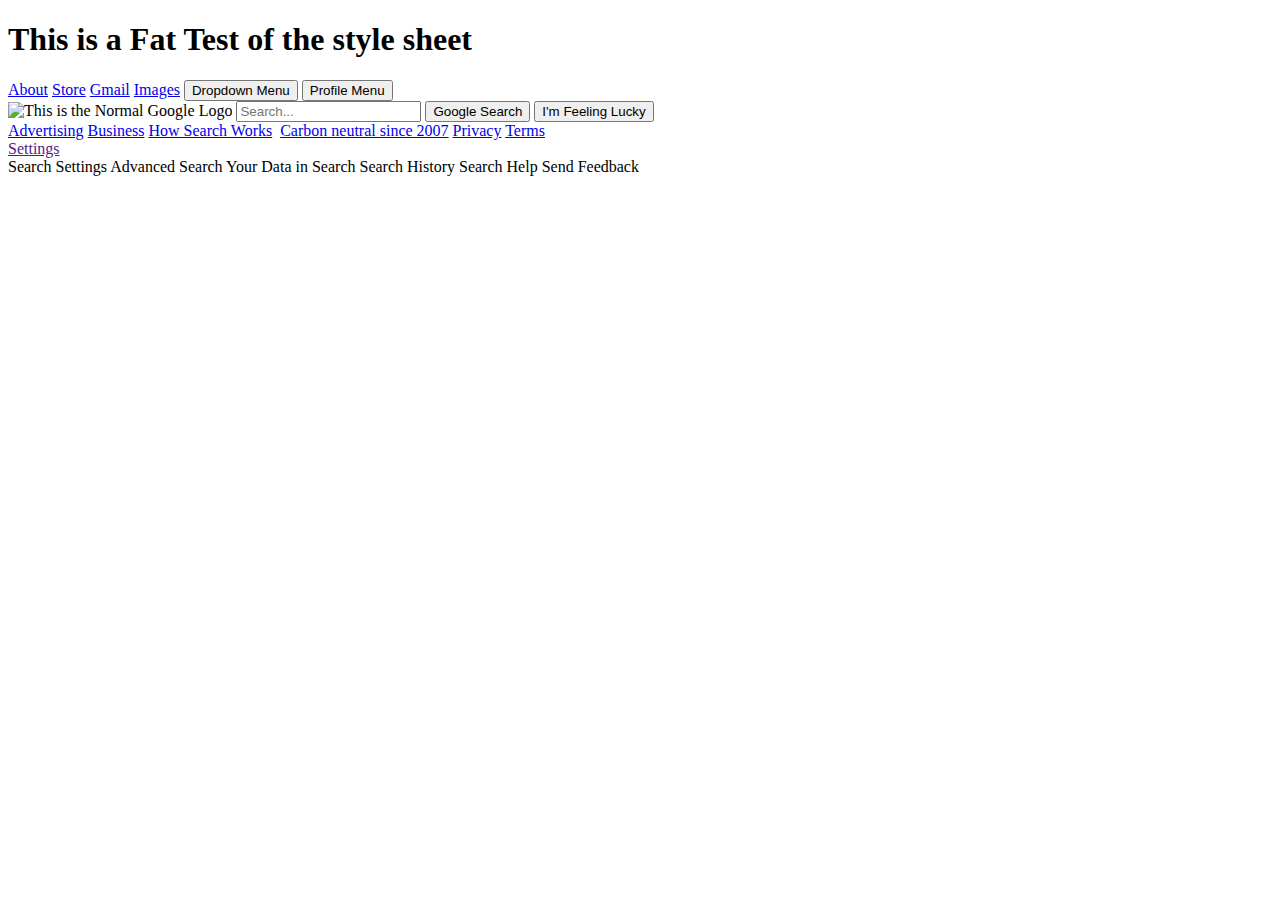
==== html/index.html @ 002389a6 "Added folders for the html, css, and javascript/ And moved the files into their respective folders" ====
<!DOCTYPE html>
<html lang="en">

<head>
    <meta charset="UTF-8"/>
    <link rel="stylesheet" href="../A2_Google_Homepage/style.css">
</head>

<body>
    <h1>This is a Fat Test of the style sheet</h1>
    <div>
        <!-- This is where the About, Store, Gmail, Images, drop down menu, and Profile Picture Go -->
        <nav>
            <!-- Added A which takes us to the About section that the Google Website would take us too. Forgot about the href -->
            <a class="top-nav-bar" id="about"
                href="https://about.google/?fg=1&utm_source=google-US&utm_medium=referral&utm_campaign=hp-header">About</a>

            <!-- This A covers the link to the Google Store -->
            <a class="top-nav-bar" id="store"
                href="https://store.google.com/US/?utm_source=hp_header&utm_medium=google_ooo&utm_campaign=GS100042&hl=en-US">Store</a>

            <!-- This A displays the words Gmail along with the link to sign into Gmail Page -->
            <a class="top-nav-bar" id="gmail" href="https://gmail.com">Gmail</a>

            <!-- This A displays the word Images along with the link to the Google Images Page -->
            <a class="top-nav-bar" id="images" href="https://www.google.com/imghp?hl=en&ogbl">Images</a>

            <!-- This button represents the svc image that shows the 3x3 dotted grid -->
            <button id="dropdown-menu">Dropdown Menu</button>

            <!-- This button represents the profile picture that shows the user who is currently logged in -->
            <button id="profile-menu">Profile Menu</button>


        </nav>

        <!-- This is the Google Body where the Logo and Search bar with two Buttons go -->
        <main>
            <!-- Added Body tag so that i know where the body of the page is -->

            <body>

                <!-- This image is the Logo for the Google website -->
                <img class="Google Logo" id="google-logo"
                    src="https://www.google.com/images/branding/googlelogo/1x/googlelogo_color_272x92dp.png"
                    alt="This is the Normal Google Logo"></a>

                <!-- This input is a Search bar where the user would enter in their search query -->
                <input id="search-bar" placeholder="Search...">

                <!-- This button is the Google Search buton without any functionality -->
                <button id="google-search-bar">Google Search</button>

                <!-- This button is the I'm Feeling Lucky Search button without any functionality -->
                <button id="lucky-search-bar">I'm Feeling Lucky</button>
            </body>
        </main>

        <!-- This is where the Advertising, Business, how it works, privicy, etc go. -->
        <footer>

            <!-- This anchor represnts the Advertising link -->
            <a id="advertising-link"
                href="https://ads.google.com/intl/en_us/home/?subid=ww-ww-et-g-awa-a-g_hpafoot1_1!o2&utm_source=google.com&utm_medium=referral&utm_campaign=google_hpafooter&fg=1#!/">Advertising</a>

            <!-- This anchor represents the Business link -->
            <a id="business-link"
                href="https://smallbusiness.withgoogle.com/?subid=us-en-et-g-awa-a-g_hpbfoot1_1!o2&utm_source=google&utm_medium=ep&utm_campaign=google_hpbfooter&utm_content=google_hpbfooter&gmbsrc=us-en_US-et-gs-z-gmb-s-z-u~sb-g4sb_srvcs-u#!/">Business</a>

            <!-- This anchor represents the How Search Works Link -->
            <a id="works-link" href="https://www.google.com/search/howsearchworks/?fg=1">How Search Works</a>

            <!-- this is the image of the green leaf -->
            <!-- 3/26/21 can't find image of the green leaf so im keeping it blank -->
            <img id="carbon-leaf">

            <!-- This anchor represents the words for the carbon neutal link -->
            <a id="carbon-link"
                href="https://sustainability.google/commitments/?utm_source=googlehpfooter&utm_medium=housepromos&utm_campaign=bottom-footer&utm_content=">Carbon
                neutral since 2007</a>

            <!-- This anchor represents the Privacy link  -->
            <a id="privacy-link" href="https://policies.google.com/privacy?hl=en&fg=1">Privacy</a>

            <!-- This anchor represents the Terms link -->
            <a id="terms-link" href="https://policies.google.com/terms?hl=en&fg=1">Terms</a>

            <!-- this anchor represents the Settings link -->
            <!-- 3/27/21 turns out that the Settings link is  a dropdown menu. So I am mkaing a dropdown menu instead of a link -->
            <div class="settings-dropdown" id="settings-dropdown">

                <!-- This is the Settings option the user will see that they will click on to access the settings dropdown menu -->
                <a id="settings-link" href="">Settings</a>

                <!-- This div contains the drop down contents in the settings menu -->
                <div class="settings-dropdown-content" id="settings-dropdown-content">
                    <a id="search-settings-link">Search Settings</a>
                    <a id="advanced-search-link">Advanced Search</a>
                    <a id="search-personal-link">Your Data in Search</a>
                    <a id="search-history-link">Search History</a>
                    <a id="search-help-link">Search Help</a>
                    <a id="send-feedback-popup">Send Feedback</a>
                </div>
            </div>


        </footer>
    </div>
</body>

</html>
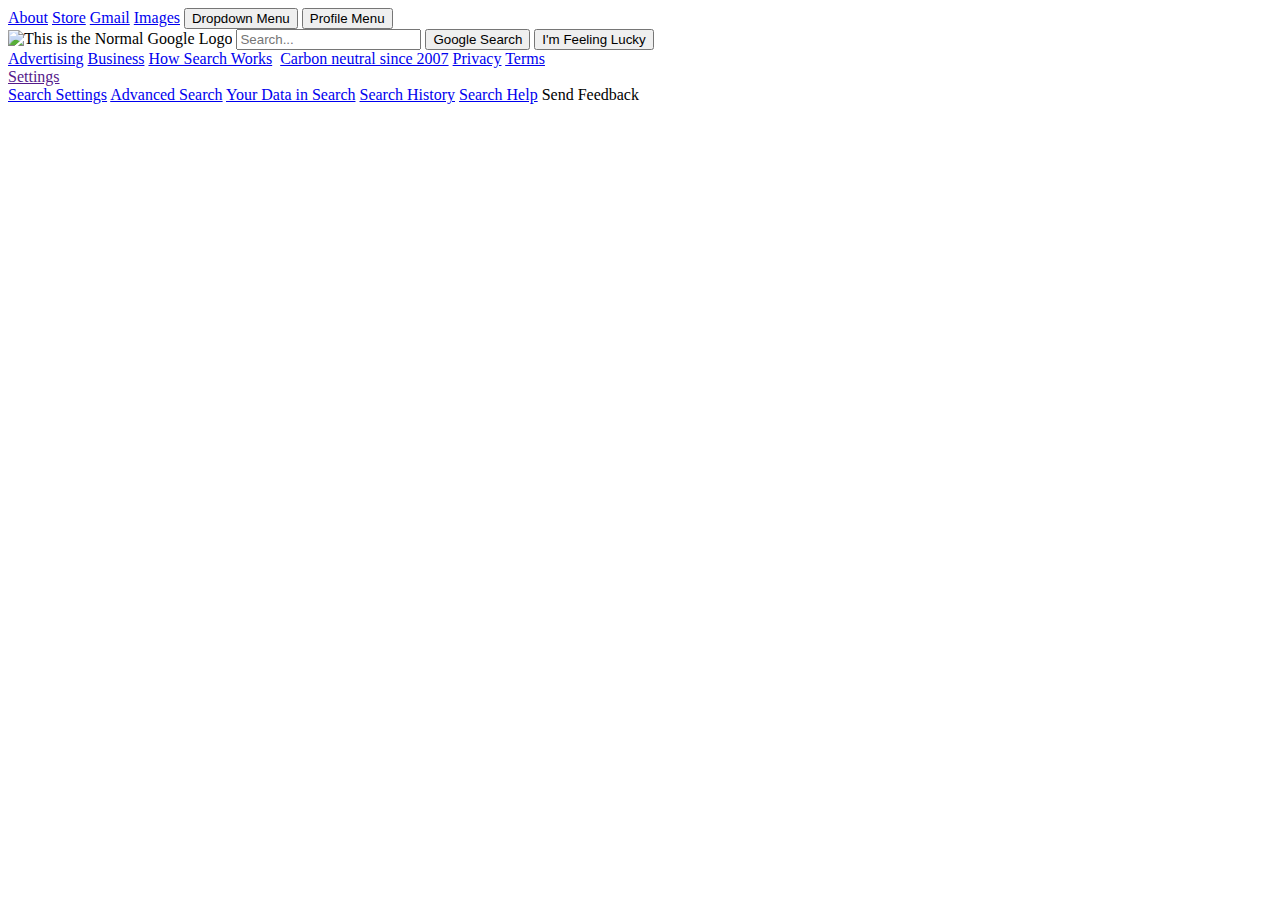
==== commit 43b3f761: "Added href's to the elements in the dropdown menu/ added comments to the elements in the dropdown me" ====
--- a/html/index.html
+++ b/html/index.html
@@ -3,11 +3,10 @@
 
 <head>
     <meta charset="UTF-8"/>
-    <link rel="stylesheet" href="../A2_Google_Homepage/style.css">
+    <link rel="stylesheet" href="../css/style.css">
 </head>
 
 <body>
-    <h1>This is a Fat Test of the style sheet</h1>
     <div>
         <!-- This is where the About, Store, Gmail, Images, drop down menu, and Profile Picture Go -->
         <nav>
@@ -94,11 +93,23 @@
 
                 <!-- This div contains the drop down contents in the settings menu -->
                 <div class="settings-dropdown-content" id="settings-dropdown-content">
-                    <a id="search-settings-link">Search Settings</a>
-                    <a id="advanced-search-link">Advanced Search</a>
-                    <a id="search-personal-link">Your Data in Search</a>
-                    <a id="search-history-link">Search History</a>
-                    <a id="search-help-link">Search Help</a>
+                   
+                   <!-- This anchor contains the link to the Default search settings -->
+                    <a id="search-settings-link" href="https://www.google.com/preferences?hl=en&fg=1">Search Settings</a>
+                   
+                   <!-- This anchor contains the link to the Advanced Search settings -->
+                    <a id="advanced-search-link" href="https://www.google.com/advanced_search?hl=en&fg=1">Advanced Search</a>
+                    
+                    <!-- This anchor contains the link to the "Your Data in Search" browers for the user signed in-->
+                    <a id="search-personal-link" href="https://myactivity.google.com/privacyadvisor/search?utm_source=googlemenu&fg=1&pli=1">Your Data in Search</a>
+                                       
+                    <!-- This anchor contains the link to the Personal Search History of the user signed in -->
+                    <a id="search-history-link" href="https://myactivity.google.com/item?utm_source=google&hl=en&fg=1&restrict=search">Search History</a>
+                    
+                    <!-- This anchor contains the link to the Search help option -->
+                    <a id="search-help-link" href="https://support.google.com/websearch/?visit_id=637524691112124900-3522198067&hl=en&rd=2#topic=3378866">Search Help</a>
+                    
+                    <!-- This a is a feedback popup which as of 3/28/21 I don't know how to program as of yet -->
                     <a id="send-feedback-popup">Send Feedback</a>
                 </div>
             </div>
--- a/css/style.css
+++ b/css/style.css
@@ -0,0 +1,4 @@
+    /* Added Style class Top Nav Bar to cover the fonts of the Nav Bar */
+    .top-nav-bar{
+        font-size: 16px; 
+    } 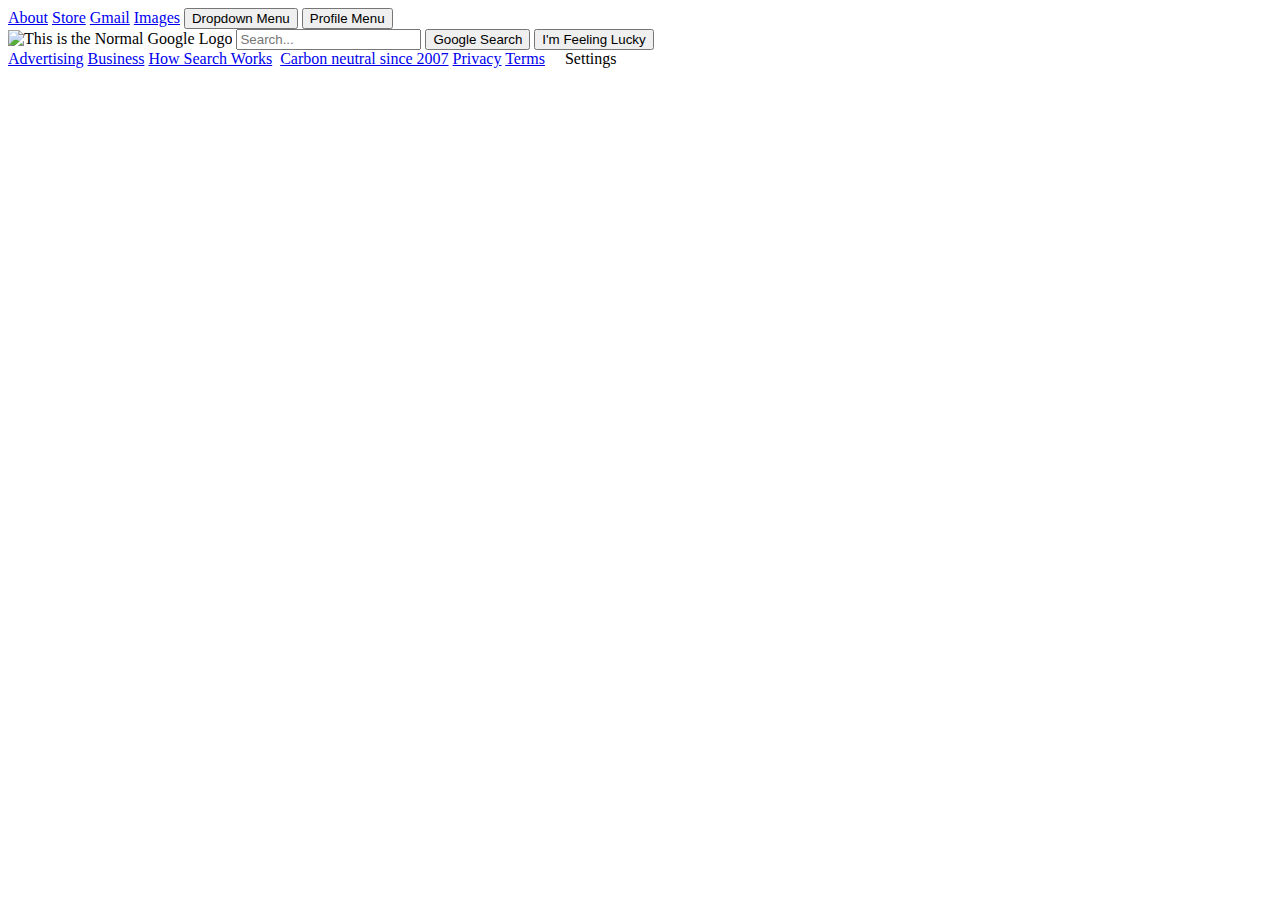
==== commit c42d6536: "Added onclick function to the Settings menu and implemented functionality for the dropdown menu so t" ====
--- a/html/index.html
+++ b/html/index.html
@@ -2,7 +2,7 @@
 <html lang="en">
 
 <head>
-    <meta charset="UTF-8"/>
+    <meta charset="UTF-8" />
     <link rel="stylesheet" href="../css/style.css">
 </head>
 
@@ -52,10 +52,10 @@
 
                 <!-- This button is the I'm Feeling Lucky Search button without any functionality -->
                 <button id="lucky-search-bar">I'm Feeling Lucky</button>
-            </body>
-        </main>
+         
+                
 
-        <!-- This is where the Advertising, Business, how it works, privicy, etc go. -->
+                        <!-- This is where the Advertising, Business, how it works, privicy, etc go. -->
         <footer>
 
             <!-- This anchor represnts the Advertising link -->
@@ -89,33 +89,46 @@
             <div class="settings-dropdown" id="settings-dropdown">
 
                 <!-- This is the Settings option the user will see that they will click on to access the settings dropdown menu -->
-                <a id="settings-link" href="">Settings</a>
+                <a class="settings-link" onclick="displayContent()">Settings</a>
 
                 <!-- This div contains the drop down contents in the settings menu -->
-                <div class="settings-dropdown-content" id="settings-dropdown-content">
-                   
-                   <!-- This anchor contains the link to the Default search settings -->
-                    <a id="search-settings-link" href="https://www.google.com/preferences?hl=en&fg=1">Search Settings</a>
-                   
-                   <!-- This anchor contains the link to the Advanced Search settings -->
-                    <a id="advanced-search-link" href="https://www.google.com/advanced_search?hl=en&fg=1">Advanced Search</a>
-                    
+                <div class="settings-dropdown-content" id="dropdown-content">
+
+                    <!-- This anchor contains the link to the Default search settings -->
+                    <a id="search-settings-link" href="https://www.google.com/preferences?hl=en&fg=1">Search
+                        Settings</a>
+
+                    <!-- This anchor contains the link to the Advanced Search settings -->
+                    <a id="advanced-search-link" href="https://www.google.com/advanced_search?hl=en&fg=1">Advanced
+                        Search</a>
+
                     <!-- This anchor contains the link to the "Your Data in Search" browers for the user signed in-->
-                    <a id="search-personal-link" href="https://myactivity.google.com/privacyadvisor/search?utm_source=googlemenu&fg=1&pli=1">Your Data in Search</a>
-                                       
+                    <a id="search-personal-link"
+                        href="https://myactivity.google.com/privacyadvisor/search?utm_source=googlemenu&fg=1&pli=1">Your
+                        Data in Search</a>
+
                     <!-- This anchor contains the link to the Personal Search History of the user signed in -->
-                    <a id="search-history-link" href="https://myactivity.google.com/item?utm_source=google&hl=en&fg=1&restrict=search">Search History</a>
-                    
+                    <a id="search-history-link"
+                        href="https://myactivity.google.com/item?utm_source=google&hl=en&fg=1&restrict=search">Search
+                        History</a>
+
                     <!-- This anchor contains the link to the Search help option -->
-                    <a id="search-help-link" href="https://support.google.com/websearch/?visit_id=637524691112124900-3522198067&hl=en&rd=2#topic=3378866">Search Help</a>
-                    
+                    <a id="search-help-link"
+                        href="https://support.google.com/websearch/?visit_id=637524691112124900-3522198067&hl=en&rd=2#topic=3378866">Search
+                        Help</a>
+
                     <!-- This a is a feedback popup which as of 3/28/21 I don't know how to program as of yet -->
                     <a id="send-feedback-popup">Send Feedback</a>
                 </div>
             </div>
 
+        </footer>
+            <script src="../javascript/script.js"></script>
 
-        </footer>
+            </body>
+        </main>
+
+
     </div>
 </body>
 
--- a/css/style.css
+++ b/css/style.css
@@ -1,4 +1,43 @@
     /* Added Style class Top Nav Bar to cover the fonts of the Nav Bar */
     .top-nav-bar{
         font-size: 16px; 
-    } +    } 
+
+    /* This is the anchor they would click on to display the dropdown menu */
+    .settings-link {
+        padding: 16px;
+        font-size: 16px;
+        cursor: pointer;
+    }
+
+    /* Div that contains the Settings anchor */
+    .settings-dropdown {
+        position: relative;
+        display: inline-block;
+    }
+
+    /* Div that contains the Content of the settings menu */
+    .settings-dropdown-content {
+        display: none;
+        position: absolute;
+        background-color: white;
+        min-width: 100%;
+        overflow: auto;
+        box-shadow: 0px 8px 16px 0px rgba(0,0,0,0.2);
+        z-index: 1;
+    }
+
+    .settings-dropdown-content a {
+        color: black;
+        padding: 12px 16px;
+        text-decoration: none;
+        display: block;
+    }
+
+    .settings-dropdown-content a:hover {
+        background-color: teal;
+    }
+
+    .show { 
+        display: block;
+    }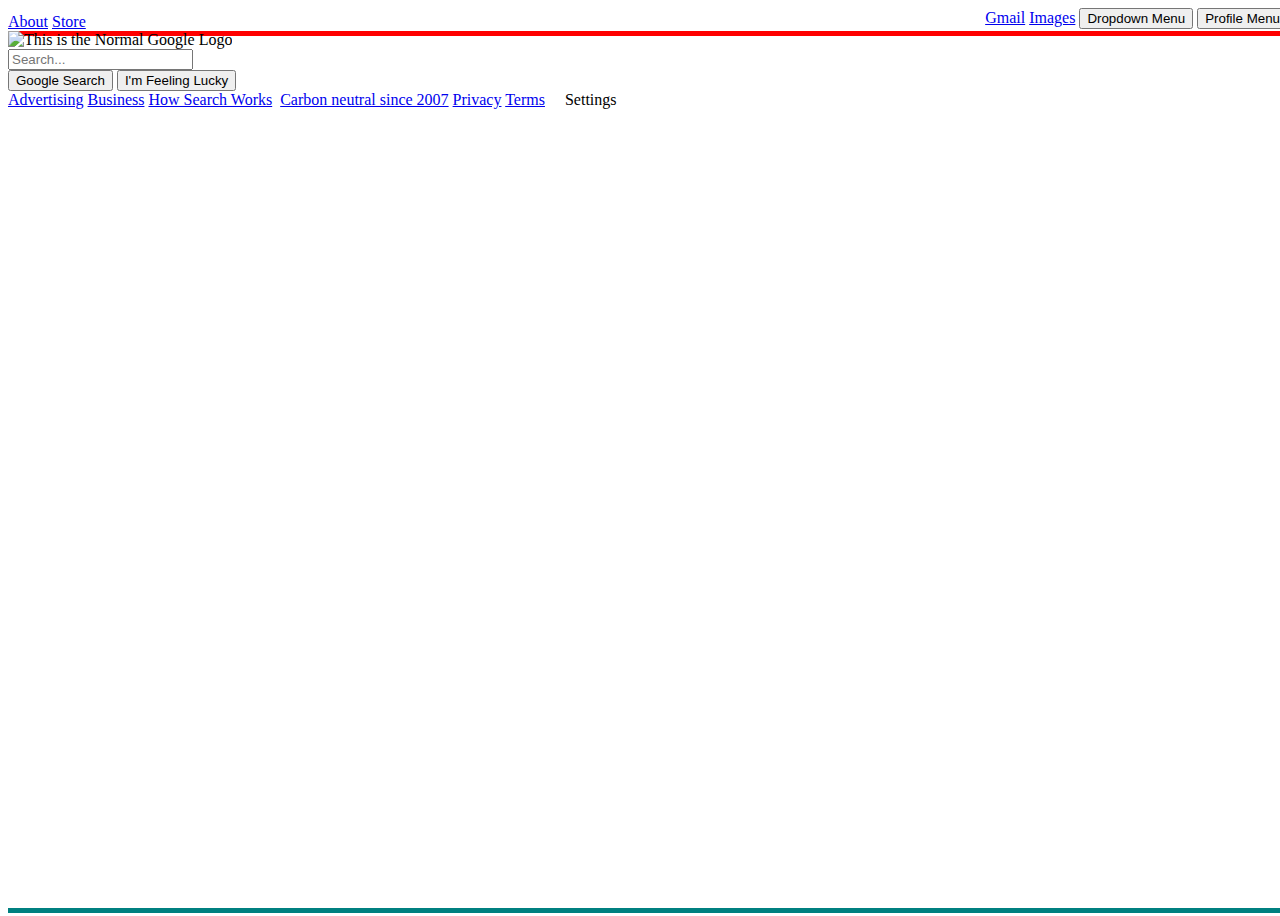
==== commit a9778588: "Added Styling for the entire page and some for the Top Nav Bar/ Added comments" ====
--- a/html/index.html
+++ b/html/index.html
@@ -1,135 +1,179 @@
 <!DOCTYPE html>
-<html lang="en">
+<html class="html" lang="en">
+  <head>
+    <meta charset="UTF-8" />
+    <link rel="stylesheet" href="../css/style.css" />
+  </head>
 
-<head>
-    <meta charset="UTF-8" />
-    <link rel="stylesheet" href="../css/style.css">
-</head>
+  <body class="webpage">
+    <div class="main-div">
+      <!-- This is where the About, Store, Gmail, Images, drop down menu, and Profile Picture Go -->
+      <nav class="nav-bar">
+        <div class="left-nav">
+          <!-- Added A which takes us to the About section that the Google Website would take us too. Forgot about the href -->
+          <a
+            class="top-nav-bar"
+            id="about"
+            href="https://about.google/?fg=1&utm_source=google-US&utm_medium=referral&utm_campaign=hp-header"
+            >About</a
+          >
 
-<body>
-    <div>
-        <!-- This is where the About, Store, Gmail, Images, drop down menu, and Profile Picture Go -->
-        <nav>
-            <!-- Added A which takes us to the About section that the Google Website would take us too. Forgot about the href -->
-            <a class="top-nav-bar" id="about"
-                href="https://about.google/?fg=1&utm_source=google-US&utm_medium=referral&utm_campaign=hp-header">About</a>
+          <!-- This A covers the link to the Google Store -->
+          <a
+            class="top-nav-bar"
+            id="store"
+            href="https://store.google.com/US/?utm_source=hp_header&utm_medium=google_ooo&utm_campaign=GS100042&hl=en-US"
+            >Store</a
+          >
+        </div>
 
-            <!-- This A covers the link to the Google Store -->
-            <a class="top-nav-bar" id="store"
-                href="https://store.google.com/US/?utm_source=hp_header&utm_medium=google_ooo&utm_campaign=GS100042&hl=en-US">Store</a>
+        <div class="right-nav">
+          <!-- This A displays the words Gmail along with the link to sign into Gmail Page -->
+          <a class="top-nav-bar" id="gmail" href="https://gmail.com">Gmail</a>
 
-            <!-- This A displays the words Gmail along with the link to sign into Gmail Page -->
-            <a class="top-nav-bar" id="gmail" href="https://gmail.com">Gmail</a>
+          <!-- This A displays the word Images along with the link to the Google Images Page -->
+          <a
+            class="top-nav-bar"
+            id="images"
+            href="https://www.google.com/imghp?hl=en&ogbl"
+            >Images</a
+          >
 
-            <!-- This A displays the word Images along with the link to the Google Images Page -->
-            <a class="top-nav-bar" id="images" href="https://www.google.com/imghp?hl=en&ogbl">Images</a>
+          <!-- This button represents the svc image that shows the 3x3 dotted grid -->
+          <button id="dropdown-menu">Dropdown Menu</button>
 
-            <!-- This button represents the svc image that shows the 3x3 dotted grid -->
-            <button id="dropdown-menu">Dropdown Menu</button>
+          <!-- This button represents the profile picture that shows the user who is currently logged in -->
+          <button id="profile-menu">Profile Menu</button>
+        </div>
+      </nav>
 
-            <!-- This button represents the profile picture that shows the user who is currently logged in -->
-            <button id="profile-menu">Profile Menu</button>
+      <!-- This is the Google Body where the Logo and Search bar with two Buttons go -->
+      <main>
+        <!-- Added Body tag so that i know where the body of the page is -->
 
+        <body class="main-content">
+          <div>
+            <!-- This image is the Logo for the Google website -->
+            <img
+              class="Google Logo"
+              id="google-logo"
+              src="https://www.google.com/images/branding/googlelogo/1x/googlelogo_color_272x92dp.png"
+              alt="This is the Normal Google Logo"
+            />
+          </div>
 
-        </nav>
+          <div class="search-bar-div">
+            <!-- This input is a Search bar where the user would enter in their search query -->
+            <input id="search-bar" placeholder="Search..." />
+          </div>
 
-        <!-- This is the Google Body where the Logo and Search bar with two Buttons go -->
-        <main>
-            <!-- Added Body tag so that i know where the body of the page is -->
+          <div class="search-button-div">
+            <!-- This button is the Google Search buton without any functionality -->
+            <button id="google-search-bar">Google Search</button>
 
-            <body>
+            <!-- This button is the I'm Feeling Lucky Search button without any functionality -->
+            <button id="lucky-search-bar">I'm Feeling Lucky</button>
+          </div>
 
-                <!-- This image is the Logo for the Google website -->
-                <img class="Google Logo" id="google-logo"
-                    src="https://www.google.com/images/branding/googlelogo/1x/googlelogo_color_272x92dp.png"
-                    alt="This is the Normal Google Logo"></a>
-
-                <!-- This input is a Search bar where the user would enter in their search query -->
-                <input id="search-bar" placeholder="Search...">
-
-                <!-- This button is the Google Search buton without any functionality -->
-                <button id="google-search-bar">Google Search</button>
-
-                <!-- This button is the I'm Feeling Lucky Search button without any functionality -->
-                <button id="lucky-search-bar">I'm Feeling Lucky</button>
-         
-                
-
-                        <!-- This is where the Advertising, Business, how it works, privicy, etc go. -->
-        <footer>
-
+          <!-- This is where the Advertising, Business, how it works, privicy, etc go. -->
+          <footer>
             <!-- This anchor represnts the Advertising link -->
-            <a id="advertising-link"
-                href="https://ads.google.com/intl/en_us/home/?subid=ww-ww-et-g-awa-a-g_hpafoot1_1!o2&utm_source=google.com&utm_medium=referral&utm_campaign=google_hpafooter&fg=1#!/">Advertising</a>
+            <a
+              id="advertising-link"
+              href="https://ads.google.com/intl/en_us/home/?subid=ww-ww-et-g-awa-a-g_hpafoot1_1!o2&utm_source=google.com&utm_medium=referral&utm_campaign=google_hpafooter&fg=1#!/"
+              >Advertising</a
+            >
 
             <!-- This anchor represents the Business link -->
-            <a id="business-link"
-                href="https://smallbusiness.withgoogle.com/?subid=us-en-et-g-awa-a-g_hpbfoot1_1!o2&utm_source=google&utm_medium=ep&utm_campaign=google_hpbfooter&utm_content=google_hpbfooter&gmbsrc=us-en_US-et-gs-z-gmb-s-z-u~sb-g4sb_srvcs-u#!/">Business</a>
+            <a
+              id="business-link"
+              href="https://smallbusiness.withgoogle.com/?subid=us-en-et-g-awa-a-g_hpbfoot1_1!o2&utm_source=google&utm_medium=ep&utm_campaign=google_hpbfooter&utm_content=google_hpbfooter&gmbsrc=us-en_US-et-gs-z-gmb-s-z-u~sb-g4sb_srvcs-u#!/"
+              >Business</a
+            >
 
             <!-- This anchor represents the How Search Works Link -->
-            <a id="works-link" href="https://www.google.com/search/howsearchworks/?fg=1">How Search Works</a>
+            <a
+              id="works-link"
+              href="https://www.google.com/search/howsearchworks/?fg=1"
+              >How Search Works</a
+            >
 
             <!-- this is the image of the green leaf -->
             <!-- 3/26/21 can't find image of the green leaf so im keeping it blank -->
-            <img id="carbon-leaf">
+            <img id="carbon-leaf" />
 
             <!-- This anchor represents the words for the carbon neutal link -->
-            <a id="carbon-link"
-                href="https://sustainability.google/commitments/?utm_source=googlehpfooter&utm_medium=housepromos&utm_campaign=bottom-footer&utm_content=">Carbon
-                neutral since 2007</a>
+            <a
+              id="carbon-link"
+              href="https://sustainability.google/commitments/?utm_source=googlehpfooter&utm_medium=housepromos&utm_campaign=bottom-footer&utm_content="
+              >Carbon neutral since 2007</a
+            >
 
             <!-- This anchor represents the Privacy link  -->
-            <a id="privacy-link" href="https://policies.google.com/privacy?hl=en&fg=1">Privacy</a>
+            <a
+              id="privacy-link"
+              href="https://policies.google.com/privacy?hl=en&fg=1"
+              >Privacy</a
+            >
 
             <!-- This anchor represents the Terms link -->
-            <a id="terms-link" href="https://policies.google.com/terms?hl=en&fg=1">Terms</a>
+            <a
+              id="terms-link"
+              href="https://policies.google.com/terms?hl=en&fg=1"
+              >Terms</a
+            >
 
             <!-- this anchor represents the Settings link -->
             <!-- 3/27/21 turns out that the Settings link is  a dropdown menu. So I am mkaing a dropdown menu instead of a link -->
             <div class="settings-dropdown" id="settings-dropdown">
+              <!-- This is the Settings option the user will see that they will click on to access the settings dropdown menu -->
+              <a class="settings-link" onclick="displayContent()">Settings</a>
 
-                <!-- This is the Settings option the user will see that they will click on to access the settings dropdown menu -->
-                <a class="settings-link" onclick="displayContent()">Settings</a>
+              <!-- This div contains the drop down contents in the settings menu -->
+              <div class="settings-dropdown-content" id="dropdown-content">
+                <!-- This anchor contains the link to the Default search settings -->
+                <a
+                  id="search-settings-link"
+                  href="https://www.google.com/preferences?hl=en&fg=1"
+                  >Search Settings</a
+                >
 
-                <!-- This div contains the drop down contents in the settings menu -->
-                <div class="settings-dropdown-content" id="dropdown-content">
+                <!-- This anchor contains the link to the Advanced Search settings -->
+                <a
+                  id="advanced-search-link"
+                  href="https://www.google.com/advanced_search?hl=en&fg=1"
+                  >Advanced Search</a
+                >
 
-                    <!-- This anchor contains the link to the Default search settings -->
-                    <a id="search-settings-link" href="https://www.google.com/preferences?hl=en&fg=1">Search
-                        Settings</a>
+                <!-- This anchor contains the link to the "Your Data in Search" browers for the user signed in-->
+                <a
+                  id="search-personal-link"
+                  href="https://myactivity.google.com/privacyadvisor/search?utm_source=googlemenu&fg=1&pli=1"
+                  >Your Data in Search</a
+                >
 
-                    <!-- This anchor contains the link to the Advanced Search settings -->
-                    <a id="advanced-search-link" href="https://www.google.com/advanced_search?hl=en&fg=1">Advanced
-                        Search</a>
+                <!-- This anchor contains the link to the Personal Search History of the user signed in -->
+                <a
+                  id="search-history-link"
+                  href="https://myactivity.google.com/item?utm_source=google&hl=en&fg=1&restrict=search"
+                  >Search History</a
+                >
 
-                    <!-- This anchor contains the link to the "Your Data in Search" browers for the user signed in-->
-                    <a id="search-personal-link"
-                        href="https://myactivity.google.com/privacyadvisor/search?utm_source=googlemenu&fg=1&pli=1">Your
-                        Data in Search</a>
+                <!-- This anchor contains the link to the Search help option -->
+                <a
+                  id="search-help-link"
+                  href="https://support.google.com/websearch/?visit_id=637524691112124900-3522198067&hl=en&rd=2#topic=3378866"
+                  >Search Help</a
+                >
 
-                    <!-- This anchor contains the link to the Personal Search History of the user signed in -->
-                    <a id="search-history-link"
-                        href="https://myactivity.google.com/item?utm_source=google&hl=en&fg=1&restrict=search">Search
-                        History</a>
-
-                    <!-- This anchor contains the link to the Search help option -->
-                    <a id="search-help-link"
-                        href="https://support.google.com/websearch/?visit_id=637524691112124900-3522198067&hl=en&rd=2#topic=3378866">Search
-                        Help</a>
-
-                    <!-- This a is a feedback popup which as of 3/28/21 I don't know how to program as of yet -->
-                    <a id="send-feedback-popup">Send Feedback</a>
-                </div>
+                <!-- This a is a feedback popup which as of 3/28/21 I don't know how to program as of yet -->
+                <a id="send-feedback-popup">Send Feedback</a>
+              </div>
             </div>
-
-        </footer>
-            <script src="../javascript/script.js"></script>
-
-            </body>
-        </main>
-
-
+          </footer>
+          <script src="../javascript/script.js"></script>
+        </body>
+      </main>
     </div>
-</body>
-
-</html>+  </body>
+</html>
--- a/css/style.css
+++ b/css/style.css
@@ -1,7 +1,50 @@
+    /* code for the HTML */
+    .html {
+        min-height: 100%; margin: 0; overflow: hidden;
+    }
+    /* Entire Web Page */
+    .webpage{
+        /* !background-color: yellow; */
+        width: 100%;
+        min-height: 100%;
+    }
+
+    /* The div that houses the content of everything */
+    .main-div{
+        /* background-color: green; */
+        box-shadow: 0px 5px 0px 0px teal;
+        width: 100%;
+        min-height: 100vh;
+        margin: 0;
+    }
+
+/* Top Div of the Nav Bar */
+    .nav-bar {
+        box-shadow: 0px 5px 0px 0px red;
+        display: flex;
+        
+    }
+    
+    /* Trying to Style so that this stays on the top left part of the Nav Bar */
+    .left-nav {
+        display: inline-block;
+        text-align: left;
+        width: 100%;
+        padding-top: 5px;
+    }
+
     /* Added Style class Top Nav Bar to cover the fonts of the Nav Bar */
     .top-nav-bar{
         font-size: 16px; 
     } 
+
+    /* Trying to Style os that this stays on the top right part of the Nav Bar */
+    .right-nav {
+        display: inline-block;
+        text-align: right;
+        width: 100%;
+    }
+    /* Div containing the Google logo, search bar, and search buttons */
 
     /* This is the anchor they would click on to display the dropdown menu */
     .settings-link {
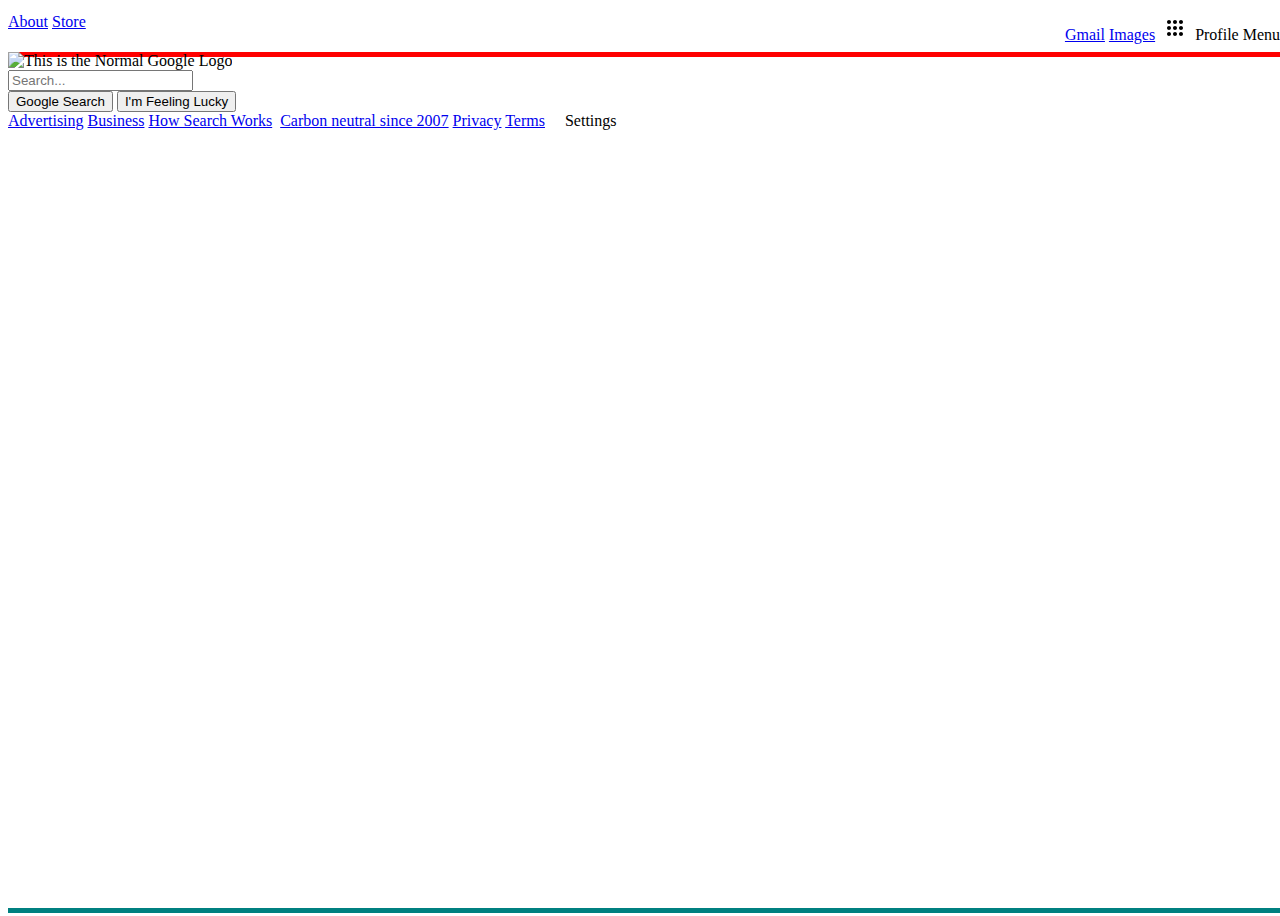
==== commit 235564dc: "Added an SVG image and added styling for it in the css" ====
--- a/html/index.html
+++ b/html/index.html
@@ -40,10 +40,16 @@
           >
 
           <!-- This button represents the svc image that shows the 3x3 dotted grid -->
-          <button id="dropdown-menu">Dropdown Menu</button>
+          <a class="nav-button" id="dropdown-menu" role="button">
+            <svg class="dropdown-img" viewBox="0 0 24 24">
+              <path
+                d="M6,8c1.1,0 2,-0.9 2,-2s-0.9,-2 -2,-2 -2,0.9 -2,2 0.9,2 2,2zM12,20c1.1,0 2,-0.9 2,-2s-0.9,-2 -2,-2 -2,0.9 -2,2 0.9,2 2,2zM6,20c1.1,0 2,-0.9 2,-2s-0.9,-2 -2,-2 -2,0.9 -2,2 0.9,2 2,2zM6,14c1.1,0 2,-0.9 2,-2s-0.9,-2 -2,-2 -2,0.9 -2,2 0.9,2 2,2zM12,14c1.1,0 2,-0.9 2,-2s-0.9,-2 -2,-2 -2,0.9 -2,2 0.9,2 2,2zM16,6c0,1.1 0.9,2 2,2s2,-0.9 2,-2 -0.9,-2 -2,-2 -2,0.9 -2,2zM12,8c1.1,0 2,-0.9 2,-2s-0.9,-2 -2,-2 -2,0.9 -2,2 0.9,2 2,2zM18,14c1.1,0 2,-0.9 2,-2s-0.9,-2 -2,-2 -2,0.9 -2,2 0.9,2 2,2zM18,20c1.1,0 2,-0.9 2,-2s-0.9,-2 -2,-2 -2,0.9 -2,2 0.9,2 2,2z"
+              ></path>
+            </svg>
+          </a>
 
           <!-- This button represents the profile picture that shows the user who is currently logged in -->
-          <button id="profile-menu">Profile Menu</button>
+          <a id="profile-menu">Profile Menu</a>
         </div>
       </nav>
 
--- a/css/style.css
+++ b/css/style.css
@@ -1,86 +1,103 @@
-    /* code for the HTML */
-    .html {
-        min-height: 100%; margin: 0; overflow: hidden;
-    }
-    /* Entire Web Page */
-    .webpage{
-        /* !background-color: yellow; */
-        width: 100%;
-        min-height: 100%;
-    }
+/* code for the HTML */
+.html {
+  min-height: 100%;
+  margin: 0;
+  overflow: hidden;
+}
+/* Entire Web Page */
+.webpage {
+  /* !background-color: yellow; */
+  width: 100%;
+  min-height: 100%;
+}
 
-    /* The div that houses the content of everything */
-    .main-div{
-        /* background-color: green; */
-        box-shadow: 0px 5px 0px 0px teal;
-        width: 100%;
-        min-height: 100vh;
-        margin: 0;
-    }
+/* The div that houses the content of everything */
+.main-div {
+  /* background-color: green; */
+  box-shadow: 0px 5px 0px 0px teal;
+  width: 100%;
+  min-height: 100vh;
+  margin: 0;
+}
 
 /* Top Div of the Nav Bar */
-    .nav-bar {
-        box-shadow: 0px 5px 0px 0px red;
-        display: flex;
-        
-    }
-    
-    /* Trying to Style so that this stays on the top left part of the Nav Bar */
-    .left-nav {
-        display: inline-block;
-        text-align: left;
-        width: 100%;
-        padding-top: 5px;
-    }
+.nav-bar {
+  box-shadow: 0px 5px 0px 0px red;
+  display: flex;
+}
 
-    /* Added Style class Top Nav Bar to cover the fonts of the Nav Bar */
-    .top-nav-bar{
-        font-size: 16px; 
-    } 
+/* Trying to Style so that this stays on the top left part of the Nav Bar */
+.left-nav {
+  display: inline-block;
+  text-align: left;
+  width: 100%;
+  padding-top: 5px;
+}
 
-    /* Trying to Style os that this stays on the top right part of the Nav Bar */
-    .right-nav {
-        display: inline-block;
-        text-align: right;
-        width: 100%;
-    }
-    /* Div containing the Google logo, search bar, and search buttons */
+/* Added Style class Top Nav Bar to cover the fonts of the Nav Bar */
+.top-nav-bar {
+  font-size: 16px;
+}
 
-    /* This is the anchor they would click on to display the dropdown menu */
-    .settings-link {
-        padding: 16px;
-        font-size: 16px;
-        cursor: pointer;
-    }
+/* Trying to Style os that this stays on the top right part of the Nav Bar */
+.right-nav {
+  display: inline-block;
+  text-align: right;
+  width: 100%;
+  padding: 8px;
+}
 
-    /* Div that contains the Settings anchor */
-    .settings-dropdown {
-        position: relative;
-        display: inline-block;
-    }
+/* Styling the display button to look like circles */
+.nav-button {
+    border-radius: 50%;
+    cursor: pointer;
+    height: 24px;
+    width: 24px;
+    padding: 4px;
+}
 
-    /* Div that contains the Content of the settings menu */
-    .settings-dropdown-content {
-        display: none;
-        position: absolute;
-        background-color: white;
-        min-width: 100%;
-        overflow: auto;
-        box-shadow: 0px 8px 16px 0px rgba(0,0,0,0.2);
-        z-index: 1;
-    }
+/* This allows the SVG image to look proportinate to the page */
+.dropdown-img{
+    width: 24px;
+    height: 24px;
+}
+/* Div containing the Google logo, search bar, and search buttons */
 
-    .settings-dropdown-content a {
-        color: black;
-        padding: 12px 16px;
-        text-decoration: none;
-        display: block;
-    }
+/* This is the anchor they would click on to display the dropdown menu */
+.settings-link {
+  padding: 16px;
+  font-size: 16px;
+  cursor: pointer;
+}
 
-    .settings-dropdown-content a:hover {
-        background-color: teal;
-    }
+/* Div that contains the Settings anchor */
+.settings-dropdown {
+  position: relative;
+  display: inline-block;
+}
 
-    .show { 
-        display: block;
-    }+/* Div that contains the Content of the settings menu */
+.settings-dropdown-content {
+  display: none;
+  position: absolute;
+  background-color: white;
+  min-width: 100%;
+  overflow: auto;
+  box-shadow: 0px 8px 16px 0px rgba(0, 0, 0, 0.2);
+  z-index: 1;
+}
+
+.settings-dropdown-content a {
+  color: black;
+  padding: 12px 16px;
+  text-decoration: none;
+  display: block;
+}
+
+.settings-dropdown-content a:hover {
+  background-color: teal;
+}
+
+.show {
+  display: block;
+}
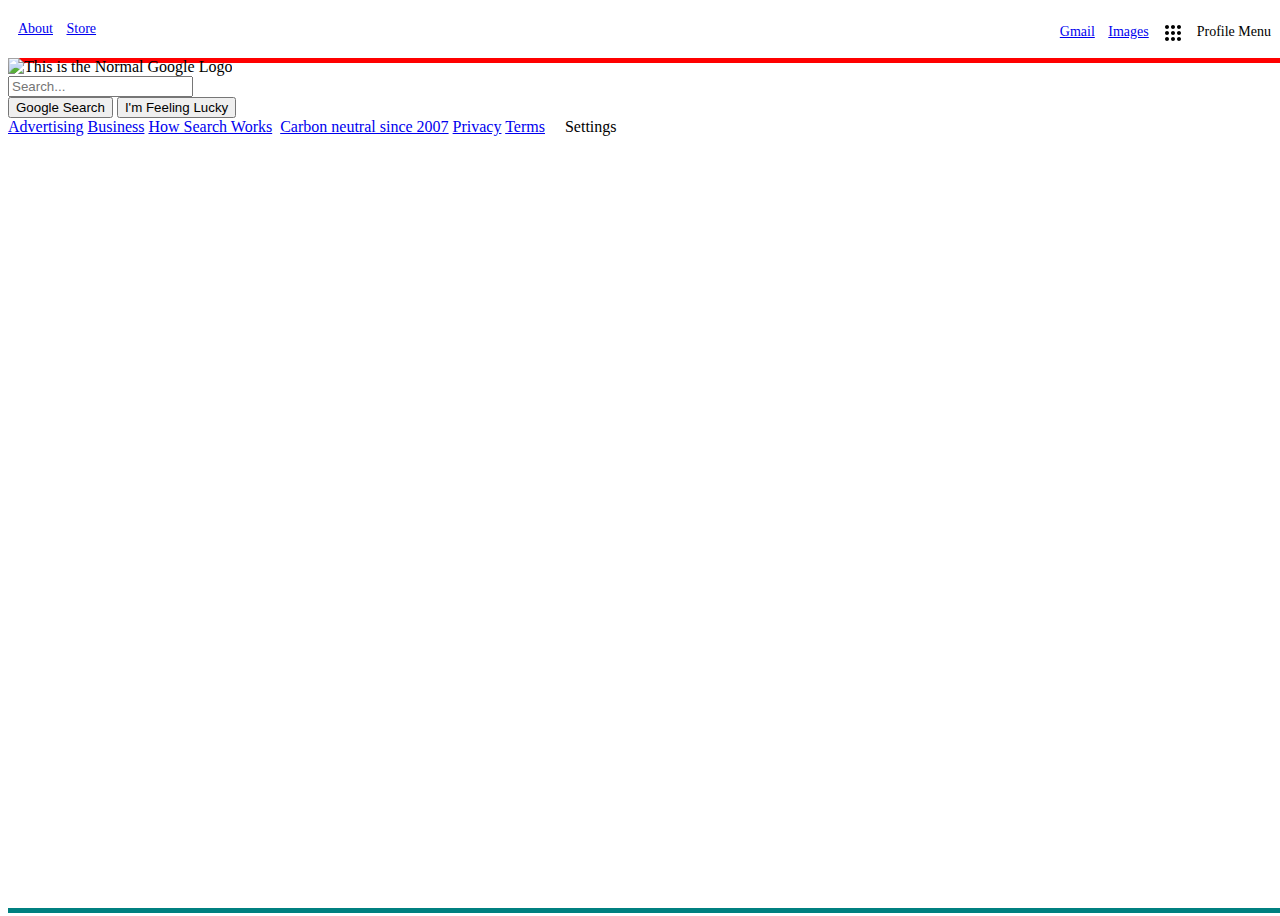
==== commit a53b87c5: "Got the SVG image to center on the top nav bar" ====
--- a/html/index.html
+++ b/html/index.html
@@ -28,6 +28,7 @@
         </div>
 
         <div class="right-nav">
+          
           <!-- This A displays the words Gmail along with the link to sign into Gmail Page -->
           <a class="top-nav-bar" id="gmail" href="https://gmail.com">Gmail</a>
 
@@ -41,7 +42,7 @@
 
           <!-- This button represents the svc image that shows the 3x3 dotted grid -->
           <a class="nav-button" id="dropdown-menu" role="button">
-            <svg class="dropdown-img" viewBox="0 0 24 24">
+            <svg class="dropdown-img" viewBox="0 0 24 24" style="vertical-align: middle;">
               <path
                 d="M6,8c1.1,0 2,-0.9 2,-2s-0.9,-2 -2,-2 -2,0.9 -2,2 0.9,2 2,2zM12,20c1.1,0 2,-0.9 2,-2s-0.9,-2 -2,-2 -2,0.9 -2,2 0.9,2 2,2zM6,20c1.1,0 2,-0.9 2,-2s-0.9,-2 -2,-2 -2,0.9 -2,2 0.9,2 2,2zM6,14c1.1,0 2,-0.9 2,-2s-0.9,-2 -2,-2 -2,0.9 -2,2 0.9,2 2,2zM12,14c1.1,0 2,-0.9 2,-2s-0.9,-2 -2,-2 -2,0.9 -2,2 0.9,2 2,2zM16,6c0,1.1 0.9,2 2,2s2,-0.9 2,-2 -0.9,-2 -2,-2 -2,0.9 -2,2zM12,8c1.1,0 2,-0.9 2,-2s-0.9,-2 -2,-2 -2,0.9 -2,2 0.9,2 2,2zM18,14c1.1,0 2,-0.9 2,-2s-0.9,-2 -2,-2 -2,0.9 -2,2 0.9,2 2,2zM18,20c1.1,0 2,-0.9 2,-2s-0.9,-2 -2,-2 -2,0.9 -2,2 0.9,2 2,2z"
               ></path>
@@ -49,7 +50,7 @@
           </a>
 
           <!-- This button represents the profile picture that shows the user who is currently logged in -->
-          <a id="profile-menu">Profile Menu</a>
+          <a class="nav-button" role="button" id="profile-menu">Profile Menu</a>
         </div>
       </nav>
 
@@ -57,7 +58,7 @@
       <main>
         <!-- Added Body tag so that i know where the body of the page is -->
 
-        <body class="main-content">
+        <div class="main-content">
           <div>
             <!-- This image is the Logo for the Google website -->
             <img
@@ -178,7 +179,7 @@
             </div>
           </footer>
           <script src="../javascript/script.js"></script>
-        </body>
+        </div>
       </main>
     </div>
   </body>
--- a/css/style.css
+++ b/css/style.css
@@ -24,6 +24,8 @@
 .nav-bar {
   box-shadow: 0px 5px 0px 0px red;
   display: flex;
+  padding: 5px 5px 5px 5px;
+  font-size: 14px;
 }
 
 /* Trying to Style so that this stays on the top left part of the Nav Bar */
@@ -31,12 +33,13 @@
   display: inline-block;
   text-align: left;
   width: 100%;
-  padding-top: 5px;
+  padding-top: 8px;
 }
 
 /* Added Style class Top Nav Bar to cover the fonts of the Nav Bar */
 .top-nav-bar {
-  font-size: 16px;
+  font-size: 14px;
+  padding: 5px 5px 5px 5px;
 }
 
 /* Trying to Style os that this stays on the top right part of the Nav Bar */
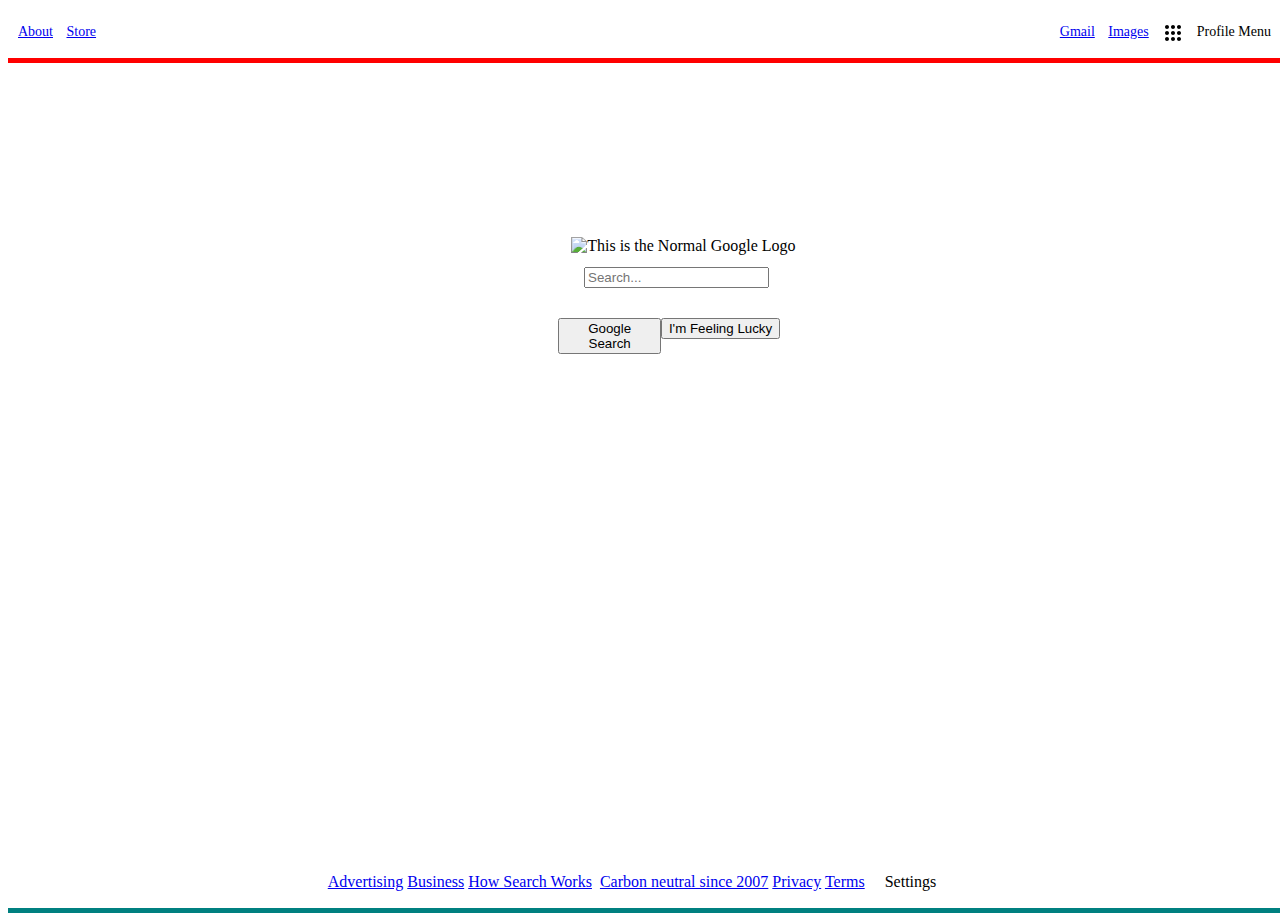
==== commit 2e03226c: "Finished Styling - getting the middle to look scaled correctly along with spacing/ got the footing t" ====
--- a/html/index.html
+++ b/html/index.html
@@ -28,7 +28,6 @@
         </div>
 
         <div class="right-nav">
-          
           <!-- This A displays the words Gmail along with the link to sign into Gmail Page -->
           <a class="top-nav-bar" id="gmail" href="https://gmail.com">Gmail</a>
 
@@ -42,7 +41,11 @@
 
           <!-- This button represents the svc image that shows the 3x3 dotted grid -->
           <a class="nav-button" id="dropdown-menu" role="button">
-            <svg class="dropdown-img" viewBox="0 0 24 24" style="vertical-align: middle;">
+            <svg
+              class="dropdown-img"
+              viewBox="0 0 24 24"
+              style="vertical-align: middle"
+            >
               <path
                 d="M6,8c1.1,0 2,-0.9 2,-2s-0.9,-2 -2,-2 -2,0.9 -2,2 0.9,2 2,2zM12,20c1.1,0 2,-0.9 2,-2s-0.9,-2 -2,-2 -2,0.9 -2,2 0.9,2 2,2zM6,20c1.1,0 2,-0.9 2,-2s-0.9,-2 -2,-2 -2,0.9 -2,2 0.9,2 2,2zM6,14c1.1,0 2,-0.9 2,-2s-0.9,-2 -2,-2 -2,0.9 -2,2 0.9,2 2,2zM12,14c1.1,0 2,-0.9 2,-2s-0.9,-2 -2,-2 -2,0.9 -2,2 0.9,2 2,2zM16,6c0,1.1 0.9,2 2,2s2,-0.9 2,-2 -0.9,-2 -2,-2 -2,0.9 -2,2zM12,8c1.1,0 2,-0.9 2,-2s-0.9,-2 -2,-2 -2,0.9 -2,2 0.9,2 2,2zM18,14c1.1,0 2,-0.9 2,-2s-0.9,-2 -2,-2 -2,0.9 -2,2 0.9,2 2,2zM18,20c1.1,0 2,-0.9 2,-2s-0.9,-2 -2,-2 -2,0.9 -2,2 0.9,2 2,2z"
               ></path>
@@ -59,7 +62,7 @@
         <!-- Added Body tag so that i know where the body of the page is -->
 
         <div class="main-content">
-          <div>
+          <div class="center-content-div">
             <!-- This image is the Logo for the Google website -->
             <img
               class="Google Logo"
@@ -75,15 +78,19 @@
           </div>
 
           <div class="search-button-div">
-            <!-- This button is the Google Search buton without any functionality -->
-            <button id="google-search-bar">Google Search</button>
+            <div class="google-search-button-div">
+              <!-- This button is the Google Search buton without any functionality -->
+              <button id="google-search-button">Google Search</button>
+            </div>
 
-            <!-- This button is the I'm Feeling Lucky Search button without any functionality -->
-            <button id="lucky-search-bar">I'm Feeling Lucky</button>
+            <div>
+              <!-- This button is the I'm Feeling Lucky Search button without any functionality -->
+              <button id="lucky-search-bar">I'm Feeling Lucky</button>
+            </div>
           </div>
 
           <!-- This is where the Advertising, Business, how it works, privicy, etc go. -->
-          <footer>
+          <footer class="footer">
             <!-- This anchor represnts the Advertising link -->
             <a
               id="advertising-link"
--- a/css/style.css
+++ b/css/style.css
@@ -33,7 +33,7 @@
   display: inline-block;
   text-align: left;
   width: 100%;
-  padding-top: 8px;
+  padding-top: 11px;
 }
 
 /* Added Style class Top Nav Bar to cover the fonts of the Nav Bar */
@@ -52,20 +52,58 @@
 
 /* Styling the display button to look like circles */
 .nav-button {
-    border-radius: 50%;
-    cursor: pointer;
-    height: 24px;
-    width: 24px;
-    padding: 4px;
+  border-radius: 50%;
+  cursor: pointer;
+  height: 24px;
+  width: 24px;
+  padding: 4px;
 }
 
 /* This allows the SVG image to look proportinate to the page */
-.dropdown-img{
-    width: 24px;
-    height: 24px;
+.dropdown-img {
+  width: 24px;
+  height: 24px;
 }
 /* Div containing the Google logo, search bar, and search buttons */
+.center-content-div {
+  display: block;
+  margin-left: auto;
+  margin-right: auto;
+  width: 20%;
+  padding-top: 14vmax;
+  padding-left: 8vmax;
+}
 
+.search-bar-div {
+  display: block;
+  margin-left: auto;
+  margin-right: auto;
+  width: 20%;
+  padding-left: 35px;
+  padding-bottom: 30px;
+  padding-top: 12px;
+  padding-left: 10vmax;
+}
+
+.search-button-div {
+  display: flex;
+  margin-left: auto;
+  margin-right: auto;
+  width: 20%;
+  padding-left: 6vmax;
+}
+
+.google-search-button-div {
+  flex: 0.75;
+}
+
+.footer {
+  display: inline-block;
+  position: absolute;
+  bottom: 0;
+  left: 50%;
+  transform: translate(-50%, -50%);
+}
 /* This is the anchor they would click on to display the dropdown menu */
 .settings-link {
   padding: 16px;
@@ -103,4 +141,5 @@
 
 .show {
   display: block;
+  bottom: 100%;
 }
